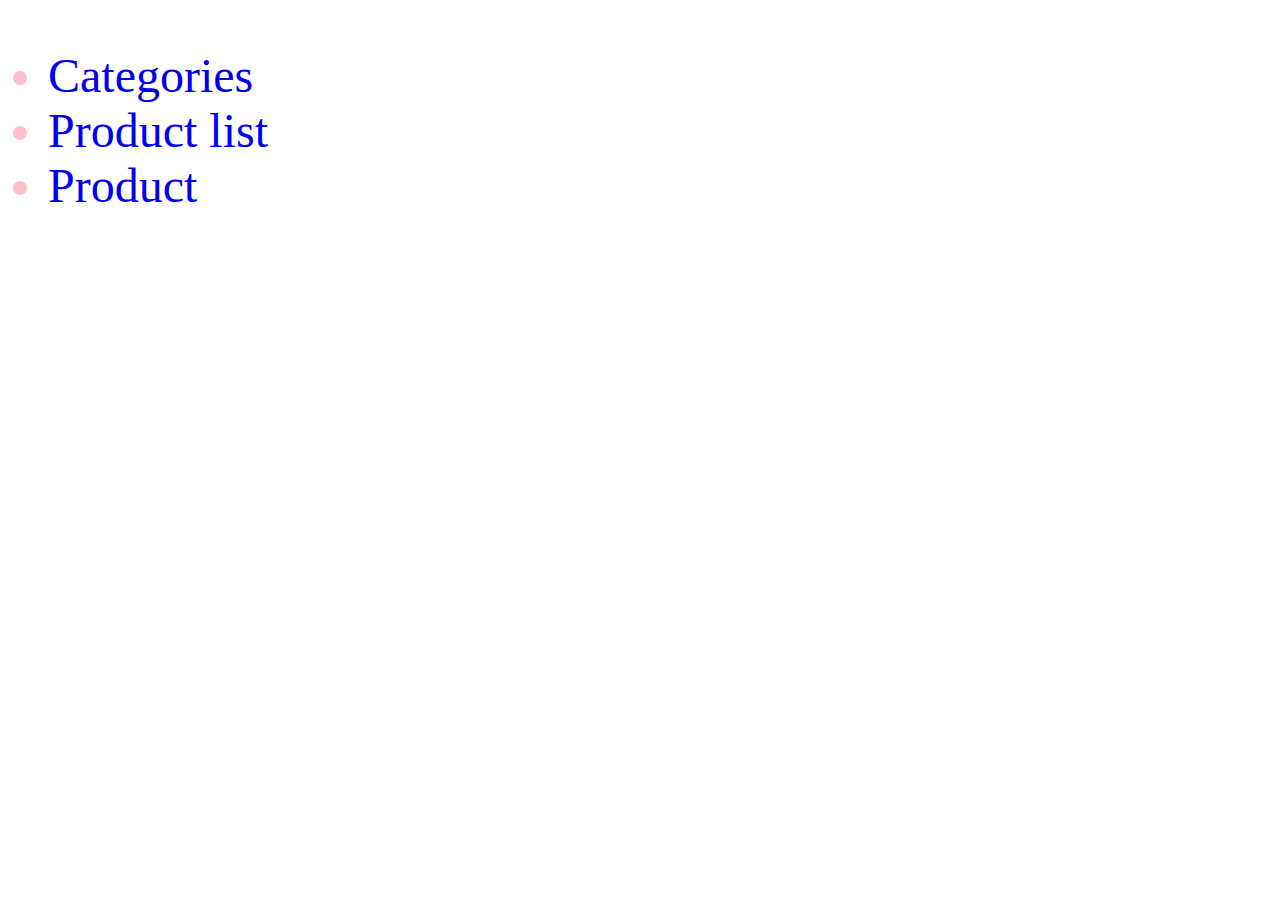
==== index.html @ b236570a "only front" ====
<!DOCTYPE html>
<html lang="en">
<head>
    <meta charset="UTF-8">
    <meta http-equiv="X-UA-Compatible" content="IE=edge">
    <meta name="viewport" content="width=device-width, initial-scale=1.0">
    <title>Sports4You</title>
    <link rel="stylesheet" href="style.css">
</head>
<body>
    <ul class="front">
        <li><a class="fronta" href="categories.html">Categories</a></li>
        <li><a class="fronta" href="list.html">Product list</a></li>
        <li><a class="fronta" href="prodyct.html">Product</a></li>
    </ul>
</body>
</html>
---- style.css ----
.front {
    font-size: 300%;
    color: pink;
}
 .fronta {
    text-decoration: none;
 }
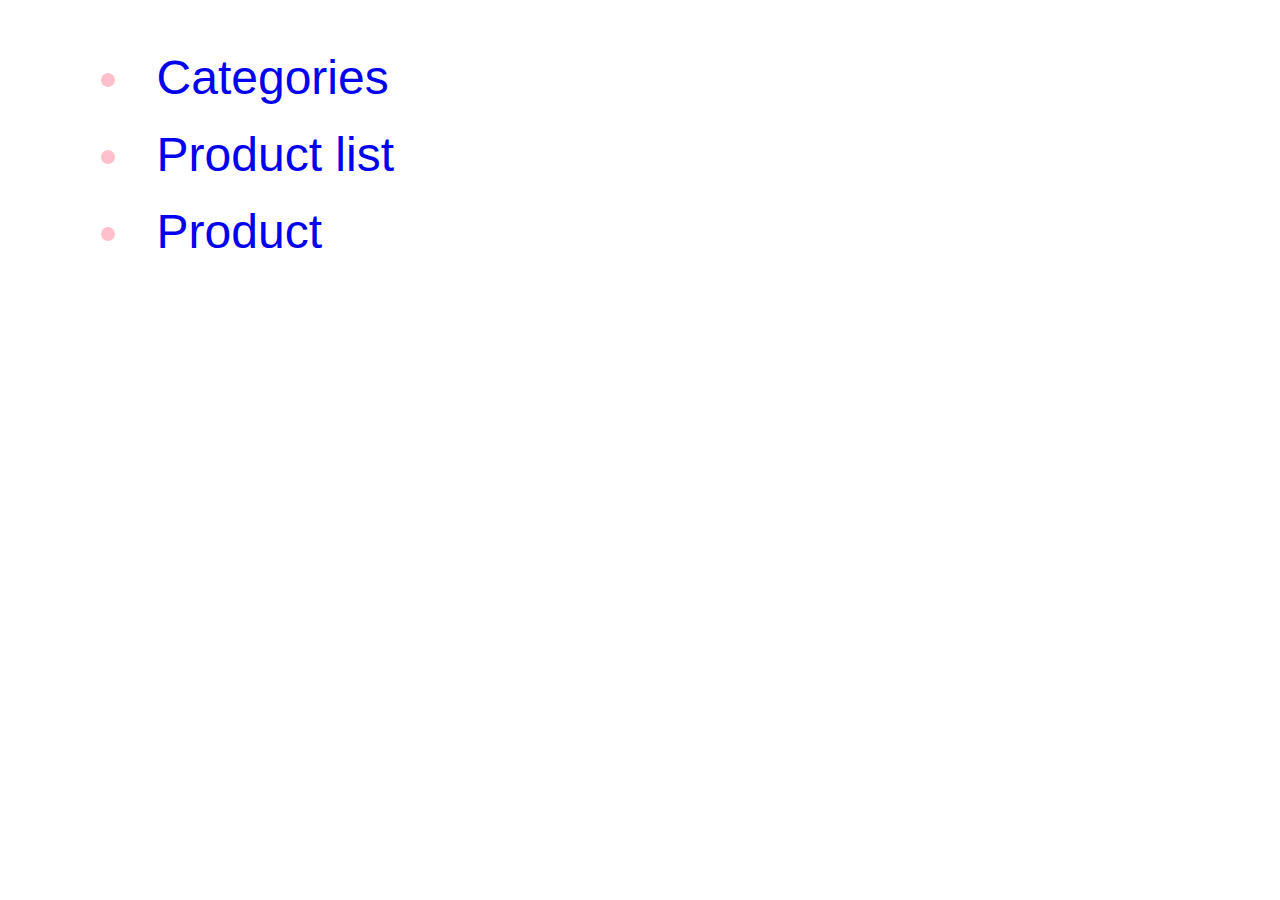
==== commit db4b70b8: "category design" ====
--- a/index.html
+++ b/index.html
@@ -1,17 +1,17 @@
 <!DOCTYPE html>
 <html lang="en">
-<head>
-    <meta charset="UTF-8">
-    <meta http-equiv="X-UA-Compatible" content="IE=edge">
-    <meta name="viewport" content="width=device-width, initial-scale=1.0">
+  <head>
+    <meta charset="UTF-8" />
+    <meta http-equiv="X-UA-Compatible" content="IE=edge" />
+    <meta name="viewport" content="width=device-width, initial-scale=1.0" />
     <title>Sports4You</title>
-    <link rel="stylesheet" href="style.css">
-</head>
-<body>
+    <link rel="stylesheet" href="style.css" />
+  </head>
+  <body>
     <ul class="front">
-        <li><a class="fronta" href="categories.html">Categories</a></li>
-        <li><a class="fronta" href="list.html">Product list</a></li>
-        <li><a class="fronta" href="prodyct.html">Product</a></li>
+      <li><a class="fronta" href="categories.html">Categories</a></li>
+      <li><a class="fronta" href="list.html">Product list</a></li>
+      <li><a class="fronta" href="prodyct.html">Product</a></li>
     </ul>
-</body>
-</html>+  </body>
+</html>
--- a/style.css
+++ b/style.css
@@ -1,7 +1,95 @@
+* {
+    margin: 2%;
+    font-family: komet, sans-serif;
+    font-style: normal;
+    font-weight: 100;
+}
+
 .front {
     font-size: 300%;
     color: pink;
 }
  .fronta {
     text-decoration: none;
- }+ }
+
+ .name {
+    text-align: center;
+    font-weight: 600;
+    font-size: 260%;
+    border: 2px solid gray;
+    padding: 2%;
+    background-color: #E8E7E1;
+ }
+
+ .category {
+    display: flex;
+    justify-content: flex-end;
+    flex-direction: row;
+    margin: 6%;
+ }
+
+ .categoryoptions {
+    color: black;
+    text-decoration: none;
+    font-size: 150%;
+ }
+
+ .categoryoptions:hover {
+    color: grey;
+    transition: 0.5s ease;
+ }
+
+ .main {
+    display: grid;
+    grid-template-rows: 15% 15% 15% 15% 15% 15% 15% 15%;
+    grid-template-columns: 60%;
+    align-items: center;
+ }
+
+ .categorylist {
+    border: 3px solid #BAB9B5;
+    padding: 5%;
+    font-size: 150%;
+    color: black;
+    text-decoration:none;
+ }
+
+ .categorylist:hover {
+    background-color: #E8E7E1;
+    transition: 0.8s ease;
+ }
+
+
+ .cards {
+    width: 27%;
+    box-shadow: 2px 2px 10px black;
+    display: inline-block;
+}
+
+.image img {
+    width: 100%;
+}
+
+.title {
+    text-align: center;
+}
+
+.des {
+    text-align: center;
+}
+
+.readmore {
+    text-decoration: none;
+}
+
+.menu {
+    display: flex;
+    justify-content: flex-start;
+    flex-direction: row;
+    margin: 2%;
+}
+
+.bigpic  {
+    width: 60%;
+}
